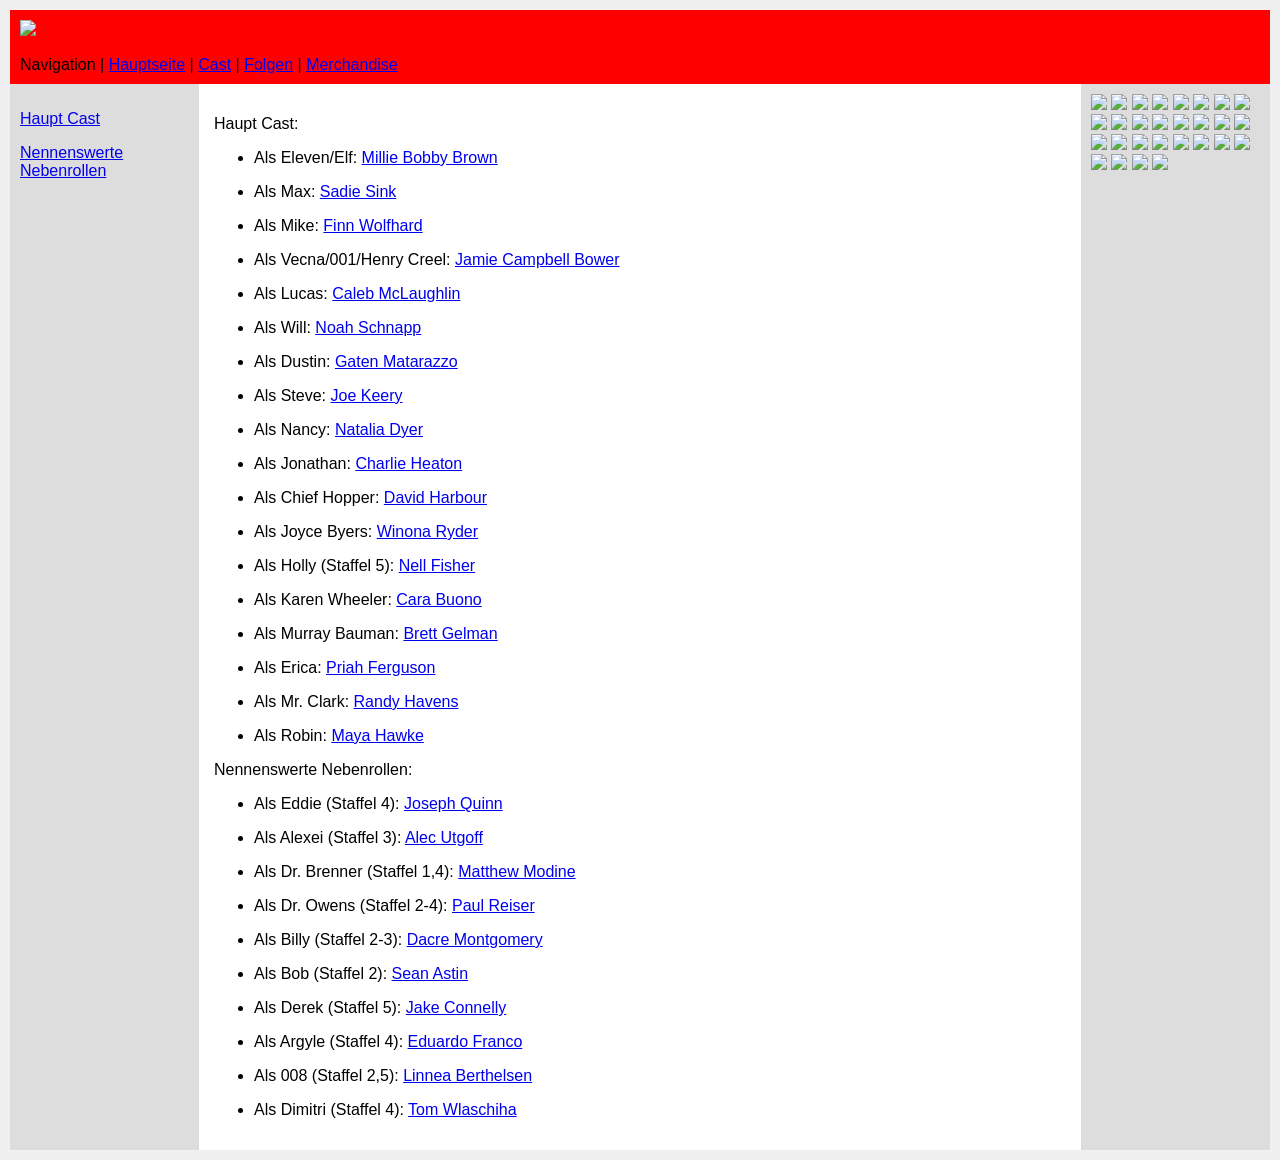
==== cast.html @ b7edd9a9 "Add files via upload" ====
<!DOCTYPE html>
<html lang="de">
<head>
	<meta charset="UTF-8">
	<title>Cast</title>
	<link rel="stylesheet" href="style.css">
</head>

<body>
	<table id="layout">
		<!-- Zeile 1: Navigation -->
		<tr>
			<td id="nav" colspan="3">
				<img src= "ST_Title.jpg" width=1050></img>
				<p></p>
				Navigation |
				<a href="index.html">Hauptseite</a>
				|
				<a href="cast.html">Cast</a>
				|
				<a href="episodes.html">Folgen</a>
				|
				<a href="merchandise.html">Merchandise</a>
			
			</td>
		</tr>
		<!-- Zeile 2: die drei Spalten -->
		<tr>
			<td id="sidebar-links" width="15%">
			
			<p><a href="#main">Haupt Cast</a></p>
			<p><a href="#side">Nennenswerte Nebenrollen</a></p>
			
			</td>
			<td id="inhalt" width="70%">
				<p id="main">Haupt Cast: </p>
				<ul> 
					<li><p>Als Eleven/Elf: <a href= "https://www.imdb.com/de/name/nm5611121/">Millie Bobby Brown</a></p></li>
					
					<li><p>Als Max: <a href= "https://www.imdb.com/de/name/nm5584750/">Sadie Sink</a></p></li>
					
					<li><p>Als Mike: <a href= "https://www.imdb.com/de/name/nm6016511/">Finn Wolfhard</a></p></li>
					
					<li><p>Als Vecna/001/Henry Creel: <a href= "https://www.imdb.com/de/name/nm2570429/">Jamie Campbell Bower</a></p></li>
					<li><p>Als Lucas: <a href= "https://www.imdb.com/de/name/nm5160895/">Caleb McLaughlin</a></p></li>
				
					<li><p>Als Will: <a href= "https://www.imdb.com/de/name/nm6907855/">Noah Schnapp</a></p></li>
				
					<li><p>Als Dustin: <a href= "https://www.imdb.com/de/name/nm7140802/">Gaten Matarazzo</a></p></li>
				
					<li><p>Als Steve: <a href= "https://www.imdb.com/de/name/nm6564737/">Joe Keery</a></p></li>
				
					<li><p>Als Nancy: <a href= "https://www.imdb.com/de/name/nm3034501/">Natalia Dyer</a></p></li>
				
					<li><p>Als Jonathan: <a href= "https://www.imdb.com/de/name/nm6390427/">Charlie Heaton</a></p></li>
				
					<li><p>Als Chief Hopper: <a href= "https://www.imdb.com/de/name/nm1092086/">David Harbour</a></p></li>
				
					<li><p>Als Joyce Byers: <a href= "https://www.imdb.com/de/name/nm0000213/">Winona Ryder</a></p></li>
					
					<li><p>Als Holly (Staffel 5): <a href= "https://www.imdb.com/de/name/nm11025757/">Nell Fisher</a></p></li>
					
					<li><p>Als Karen Wheeler: <a href= "https://www.imdb.com/de/name/nm0120648/">Cara Buono</a></p></li>
					
					<li><p>Als Murray Bauman: <a href= "https://www.imdb.com/de/name/nm1443368/">Brett Gelman</a></p></li>
					
					<li><p>Als Erica: <a href= "https://www.imdb.com/de/name/nm7394207/">Priah Ferguson</a></p></li>
					
					<li><p>Als Mr. Clark: <a href= "https://www.imdb.com/de/name/nm1670129/">Randy Havens</a></p></li>
					
					<li><p>Als Robin: <a href= "https://www.imdb.com/de/name/nm1638321/">Maya Hawke</a></p></li>
					
				</ul>
				
				<p id="side">Nennenswerte Nebenrollen: </p>
				
				<ul>
					
					<li><p>Als Eddie (Staffel 4): <a href= "https://www.imdb.com/de/name/nm4806449/">Joseph Quinn</a></p></li>
					
					<li><p>Als Alexei (Staffel 3): <a href= "https://www.imdb.com/de/name/nm4110469/">Alec Utgoff</a></p></li>
					
					<li><p>Als Dr. Brenner (Staffel 1,4): <a href= "https://www.imdb.com/de/name/nm0000546/">Matthew Modine</a></p></li>
					<li><p>Als Dr. Owens (Staffel 2-4): <a href= "https://www.imdb.com/de/name/nm0001663/">Paul Reiser</a></p></li>
					<li><p>Als Billy (Staffel 2-3): <a href= "https://www.imdb.com/de/name/nm4223882/">Dacre Montgomery</a></p></li>
					<li><p>Als Bob (Staffel 2): <a href= "https://www.imdb.com/de/name/nm0000276/">Sean Astin</a></p></li>
					
					<li><p>Als Derek (Staffel 5): <a href= "https://www.imdb.com/de/name/nm15272139/">Jake Connelly</a></p></li>
					<li><p>Als Argyle (Staffel 4): <a href= "https://www.imdb.com/de/name/nm7533568/">Eduardo Franco</a></p></li>
					<li><p>Als 008 (Staffel 2,5): <a href= "https://www.imdb.com/de/name/nm7535433/">Linnea Berthelsen</a></p></li>
					<li><p>Als Dimitri (Staffel 4): <a href= "https://www.imdb.com/de/name/nm0937239/">Tom Wlaschiha</a></p></li>
				
			</td>
			<td id="sidebar-rechts" width="15%">
				<img src="Bilder\Millie.JPG" width=60></img>
				<img src="Bilder\Sadie.JPG" width=60></img>
				<img src="Bilder\Finn.WEBP" width=60></img>
				<img src="Bilder\Jamie.JPG" height=75></img>
				<img src="Bilder\Caleb.JPG" height=75></img>
				<img src="Bilder\Noah.JPG" width=60></img>
				<img src="Bilder\Gaten.JPG" height=70></img>
				<img src="Bilder\Joe.JPG" height=70></img>
				<img src="Bilder\Natalia.JPG" height=75></img>
				<img src="Bilder\Charlie.JPG" height=75></img>
				<img src="Bilder\David.JPG" height=60></img>
				<img src="Bilder\Winona.JPG" height=60></img>
				<img src="Bilder\Nell.JPG" height=75></img>
				<img src="Bilder\Cara.JPG" height=75></img>
				<img src="Bilder\Brett.JPG" height=75></img>
				<img src="Bilder\Priah.JPG" height=75></img>
				<img src="Bilder\Randy.JPG" height=75></img>
				<img src="Bilder\Maya.JPG" height=75></img>
				<img src="Bilder\Joseph.JPG" height=70></img>
				<img src="Bilder\Alec.JPG" height=70></img>
				<img src="Bilder\Matthew.JPG" height=70></img>
				<img src="Bilder\Paul.JPG" height=70></img>
				<img src="Bilder\Dacre.JPG" height=75></img>
				<img src="Bilder\Sean.JPG" height=75></img>
				<img src="Bilder\Jake.JPG" height=70></img>
				<img src="Bilder\Eduardo.JPG" height=70></img>
				<img src="Bilder\Linnea.JPG" height=70></img>
				<img src="Bilder\Tom.JPG" height=70></img>
			</td>
		</tr>
	</table>
</body>
</html>
---- style.css ----
body {
font-family: Arial, sans-serif;
margin: 0;
padding: 10px;
background-color: #f0f0f0;
}
/* Die Layout-Tabelle */
table#layout {
width: 100%;
border-collapse: collapse;
}
/* Navigationsbereich */
td#nav {
background-color: red;
padding: 10px;
}
/* Linke Sidebar */
td#sidebar-links {
background-color: #dddddd;
padding: 10px;
vertical-align: top;
}
/* Hauptbereich */
td#inhalt {
background-color: #ffffff;
padding: 15px;
vertical-align: top;
}
/* Rechte Sidebar */
td#sidebar-rechts {
background-color: #dddddd;
padding: 10px;
vertical-align: top;
}
a.nav-button.aktiv {
background-color: #ffffff;
color: #333333;
}
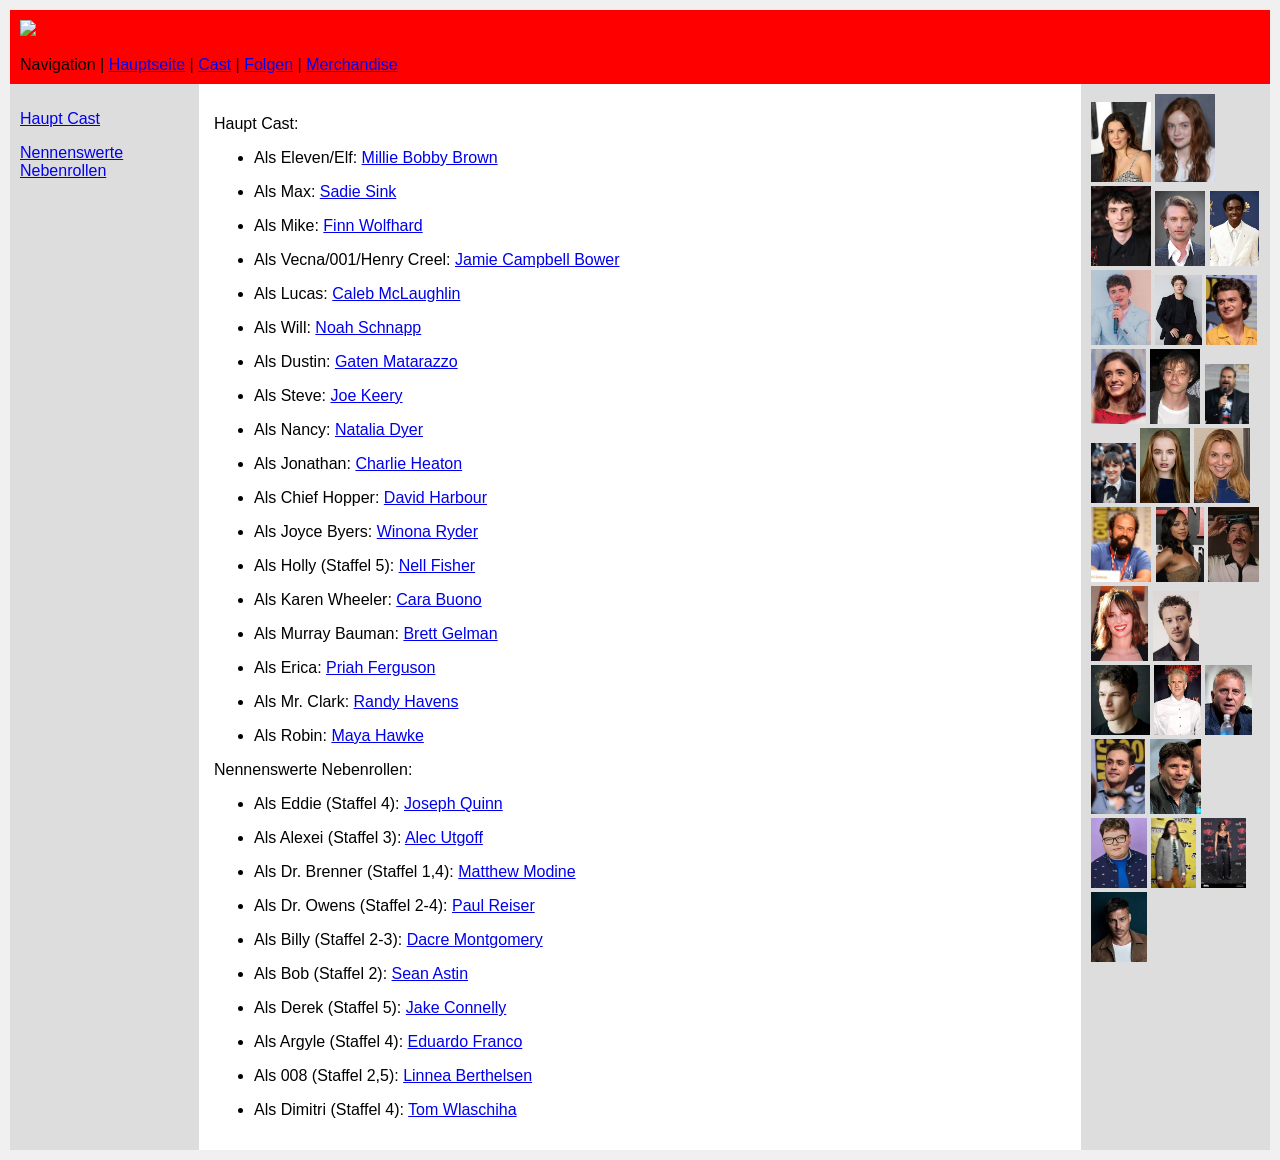
==== commit 9b1d3172: "Update cast.html" ====
--- a/cast.html
+++ b/cast.html
@@ -92,36 +92,36 @@
 				
 			</td>
 			<td id="sidebar-rechts" width="15%">
-				<img src="Bilder\Millie.JPG" width=60></img>
-				<img src="Bilder\Sadie.JPG" width=60></img>
-				<img src="Bilder\Finn.WEBP" width=60></img>
-				<img src="Bilder\Jamie.JPG" height=75></img>
-				<img src="Bilder\Caleb.JPG" height=75></img>
-				<img src="Bilder\Noah.JPG" width=60></img>
-				<img src="Bilder\Gaten.JPG" height=70></img>
-				<img src="Bilder\Joe.JPG" height=70></img>
-				<img src="Bilder\Natalia.JPG" height=75></img>
-				<img src="Bilder\Charlie.JPG" height=75></img>
-				<img src="Bilder\David.JPG" height=60></img>
-				<img src="Bilder\Winona.JPG" height=60></img>
-				<img src="Bilder\Nell.JPG" height=75></img>
-				<img src="Bilder\Cara.JPG" height=75></img>
-				<img src="Bilder\Brett.JPG" height=75></img>
-				<img src="Bilder\Priah.JPG" height=75></img>
-				<img src="Bilder\Randy.JPG" height=75></img>
-				<img src="Bilder\Maya.JPG" height=75></img>
-				<img src="Bilder\Joseph.JPG" height=70></img>
-				<img src="Bilder\Alec.JPG" height=70></img>
-				<img src="Bilder\Matthew.JPG" height=70></img>
-				<img src="Bilder\Paul.JPG" height=70></img>
-				<img src="Bilder\Dacre.JPG" height=75></img>
-				<img src="Bilder\Sean.JPG" height=75></img>
-				<img src="Bilder\Jake.JPG" height=70></img>
-				<img src="Bilder\Eduardo.JPG" height=70></img>
-				<img src="Bilder\Linnea.JPG" height=70></img>
-				<img src="Bilder\Tom.JPG" height=70></img>
+				<img src="Millie.JPG" width=60></img>
+				<img src="Sadie.JPG" width=60></img>
+				<img src="Finn.WEBP" width=60></img>
+				<img src="Jamie.JPG" height=75></img>
+				<img src="Caleb.JPG" height=75></img>
+				<img src="Noah.JPG" width=60></img>
+				<img src="Gaten.JPG" height=70></img>
+				<img src="Joe.JPG" height=70></img>
+				<img src="Natalia.JPG" height=75></img>
+				<img src="Charlie.JPG" height=75></img>
+				<img src="David.JPG" height=60></img>
+				<img src="Winona.JPG" height=60></img>
+				<img src="Nell.JPG" height=75></img>
+				<img src="Cara.JPG" height=75></img>
+				<img src="Brett.JPG" height=75></img>
+				<img src="Priah.JPG" height=75></img>
+				<img src="Randy.JPG" height=75></img>
+				<img src="Maya.JPG" height=75></img>
+				<img src="Joseph.JPG" height=70></img>
+				<img src="Alec.JPG" height=70></img>
+				<img src="Matthew.JPG" height=70></img>
+				<img src="Paul.JPG" height=70></img>
+				<img src="Dacre.JPG" height=75></img>
+				<img src="Sean.JPG" height=75></img>
+				<img src="Jake.JPG" height=70></img>
+				<img src="Eduardo.JPG" height=70></img>
+				<img src="Linnea.JPG" height=70></img>
+				<img src="Tom.JPG" height=70></img>
 			</td>
 		</tr>
 	</table>
 </body>
-</html>+</html>
